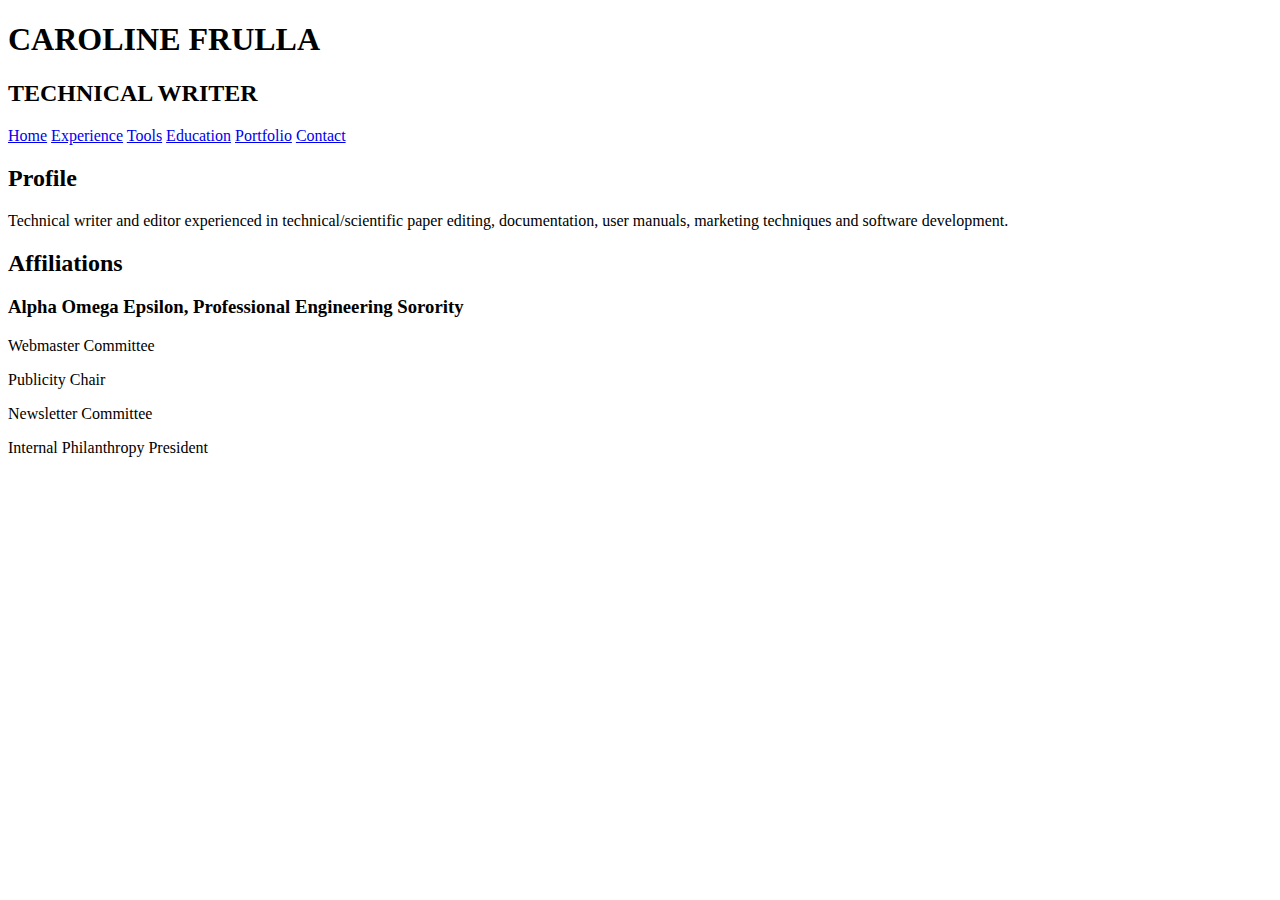
==== index.html @ d797f803 "Adding Example Index Files" ====
<!DOCTYPE html>
<html>
    <head>
        <link rel="stylesheet" type="text/css" href="styles.css">
        <meta charset="utf-8">
        <meta name="viewport" content="width=device-width, initial-scale=1">
        <title>Caroline Frulla</title>
    </head>
    
    <body>
        <header>
            <h1>CAROLINE FRULLA</h1>
            <h2>TECHNICAL WRITER</h2>
        </header>
        
        <nav>
            <a href="#index">Home</a>
            <a href="experience.html">Experience</a>
            <a href="tools.html">Tools</a>
            <a href="education.html">Education</a>
            <a href="portfolio.html">Portfolio</a>
            <a href="contact.html">Contact</a>
        </nav>
        
        <main>
            
                
            <section id="profile">
                <h2>Profile</h2>
                <p>Technical writer and editor experienced in technical/scientific paper editing, documentation, user manuals, marketing techniques and software development.</p>
            </section>
            
            
            
            <section id="affiliations">
                    <h2>Affiliations</h2>
                    <h3>Alpha Omega Epsilon, Professional Engineering Sorority</h3>
                    <p>Webmaster Committee</p>
                    <p>Publicity Chair</p>
                    <p>Newsletter Committee</p>
                    <p>Internal Philanthropy President</p>
            </section>
            
            
            
        </main>
    </body>
</html>
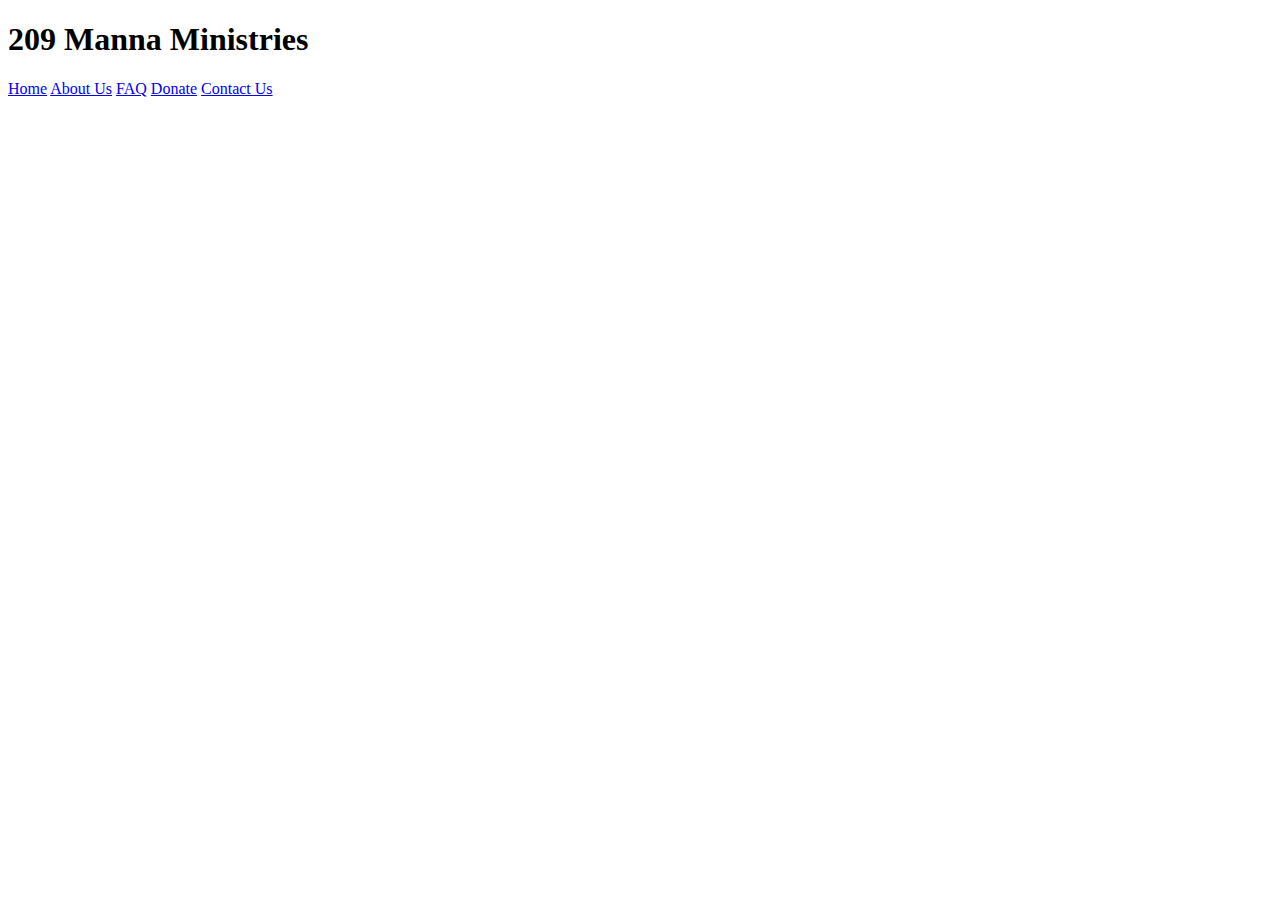
==== commit 6fe8ef44: "Updated to reflect Wireframe" ====
--- a/index.html
+++ b/index.html
@@ -4,45 +4,36 @@
         <link rel="stylesheet" type="text/css" href="styles.css">
         <meta charset="utf-8">
         <meta name="viewport" content="width=device-width, initial-scale=1">
-        <title>Caroline Frulla</title>
+        <title>209 Manna Ministries Home</title>
     </head>
     
     <body>
         <header>
-            <h1>CAROLINE FRULLA</h1>
-            <h2>TECHNICAL WRITER</h2>
+            <h1>209 Manna Ministries</h1>
         </header>
         
         <nav>
-            <a href="#index">Home</a>
-            <a href="experience.html">Experience</a>
-            <a href="tools.html">Tools</a>
-            <a href="education.html">Education</a>
-            <a href="portfolio.html">Portfolio</a>
-            <a href="contact.html">Contact</a>
+            <a href="#home">Home</a>
+            <a href="AboutUs.html">About Us</a>
+            <a href="FAQ.html">FAQ</a>
+            <a href="Donate.html">Donate</a>
+            <a href="ContactUs.html">Contact Us</a>
         </nav>
         
-        <main>
+        <main id="home">
             
-                
-            <section id="profile">
-                <h2>Profile</h2>
-                <p>Technical writer and editor experienced in technical/scientific paper editing, documentation, user manuals, marketing techniques and software development.</p>
+            <section id="welcome">
             </section>
             
-            
-            
-            <section id="affiliations">
-                    <h2>Affiliations</h2>
-                    <h3>Alpha Omega Epsilon, Professional Engineering Sorority</h3>
-                    <p>Webmaster Committee</p>
-                    <p>Publicity Chair</p>
-                    <p>Newsletter Committee</p>
-                    <p>Internal Philanthropy President</p>
+            <section id="hours">
             </section>
             
-            
+            <section id="facebook">
+            </section>
             
         </main>
+        
+        <footer>
+        </footer>
     </body>
 </html>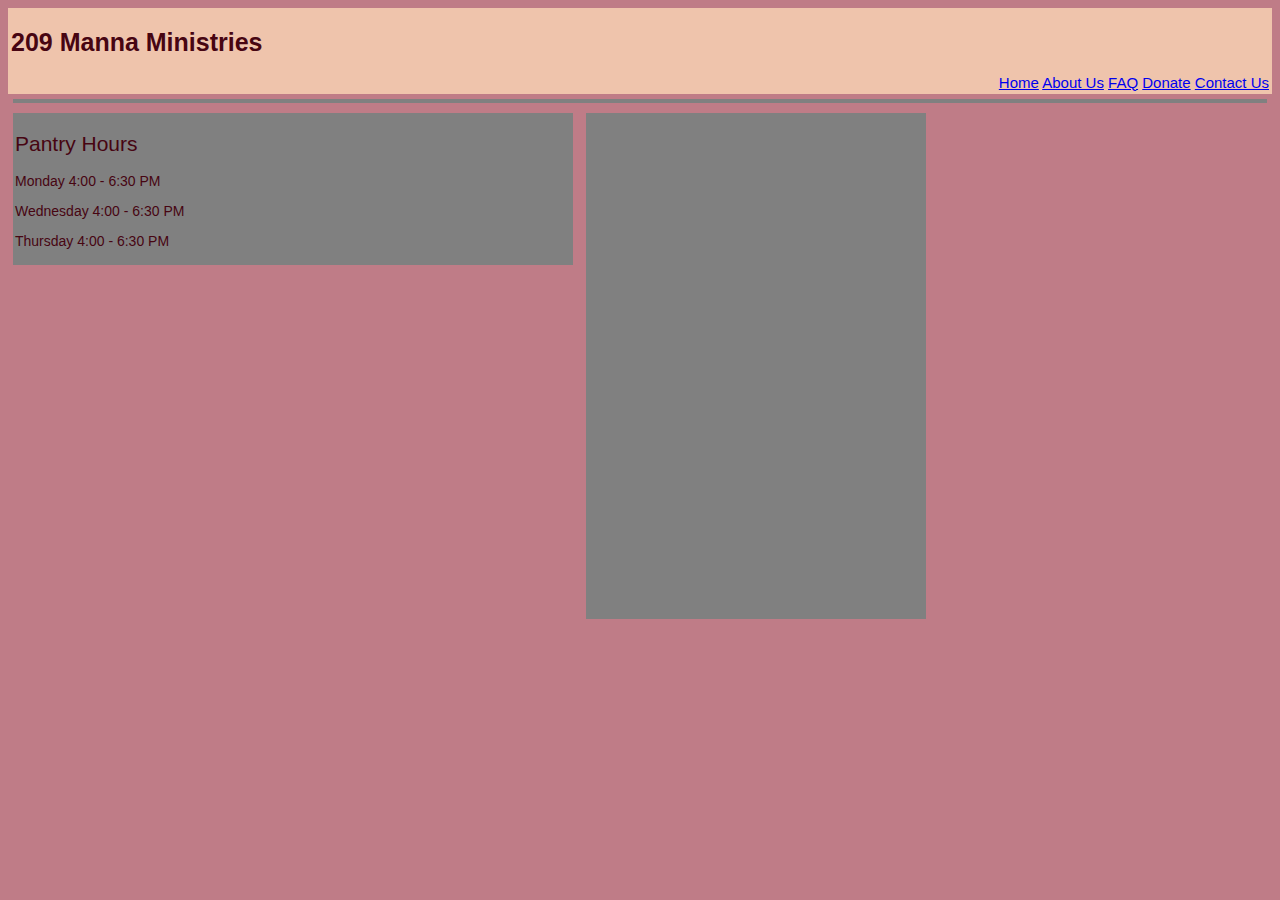
==== commit 9e9ecc6e: "Updates" ====
--- a/index.html
+++ b/index.html
@@ -10,15 +10,16 @@
     <body>
         <header>
             <h1>209 Manna Ministries</h1>
+            <nav>
+                <a href="#home">Home</a>
+                <a href="AboutUs.html">About Us</a>
+                <a href="FAQ.html">FAQ</a>
+                <a href="Donate.html">Donate</a>
+                <a href="ContactUs.html">Contact Us</a>
+            </nav>
         </header>
         
-        <nav>
-            <a href="#home">Home</a>
-            <a href="AboutUs.html">About Us</a>
-            <a href="FAQ.html">FAQ</a>
-            <a href="Donate.html">Donate</a>
-            <a href="ContactUs.html">Contact Us</a>
-        </nav>
+        
         
         <main id="home">
             
@@ -26,9 +27,14 @@
             </section>
             
             <section id="hours">
+                <h2>Pantry Hours</h2>
+                <p>Monday 4:00 - 6:30 PM</p>
+                <p>Wednesday  4:00 - 6:30 PM</p>
+                <p>Thursday     4:00 - 6:30 PM</p>
             </section>
             
             <section id="facebook">
+                <iframe src="https://www.facebook.com/plugins/page.php?href=https%3A%2F%2Fwww.facebook.com%2F209MannaMinistries%2F&tabs=timeline&width=340&height=500&small_header=true&adapt_container_width=true&hide_cover=false&show_facepile=true&appId" width="340" height="500" style="border:none;overflow:hidden" scrolling="no" frameborder="0" allowTransparency="true"></iframe>
             </section>
             
         </main>
@@ -36,4 +42,4 @@
         <footer>
         </footer>
     </body>
-</html>+</html>
--- a/styles.css
+++ b/styles.css
@@ -0,0 +1,91 @@
+@charset "utf-8";
+
+html {
+	font-size: 62.5%;
+	/* 62.5% allows us to think of em as px. */
+}
+
+/* Set the default <body> properties. */
+body {
+	background-color: #BF7C87;
+	color: #470512;
+	font-family: Arial, Verdana, "Lucida Sans", sans-serif;
+}
+
+header {
+    background-color: #EFC4AC;  
+    padding: 3px;
+}
+
+h1 {
+    font-size: 25px;
+    font-size: 2.5rem;
+}
+
+h2 {
+    font-size: 21px;
+    font-size: 2.1rem;
+	font-weight: normal;
+}
+
+h3 {
+    font-size: 18px;
+    font-size: 1.8rem;
+}
+
+h4 {
+    font-size: 14px;
+    font-size: 1.4rem;
+	text-transform: uppercase;
+}
+
+p, li {
+    font-size: 14px;
+    font-size: 1.4rem;
+}
+
+nav {
+    overflow: hidden;
+    position: relative;
+    width: 100%;
+    margin-left: auto;
+    margin-right: auto;
+    margin: 0px;
+    background-color: #EFC4AC;
+    text-align: right;
+    font-size: 15px;
+}
+
+nav ul {
+	list-style: none;
+}
+
+section {
+    border: 2px solid grey;
+    background-color: grey;
+    margin: 5px;
+}
+
+#currentPage {
+	font-weight: bold;	
+	color: Brown;
+}
+
+#hours {
+    width:560px;
+    padding-right: 10px;
+    display: inline-block;
+    box-sizing: border-box;
+    vertical-align: top;
+    text-align: left;
+    
+}
+
+#facebook {
+    width:340px;
+    display: inline-block;
+    box-sizing: border-box;
+    vertical-align: top;
+    text-align: right;
+}
+
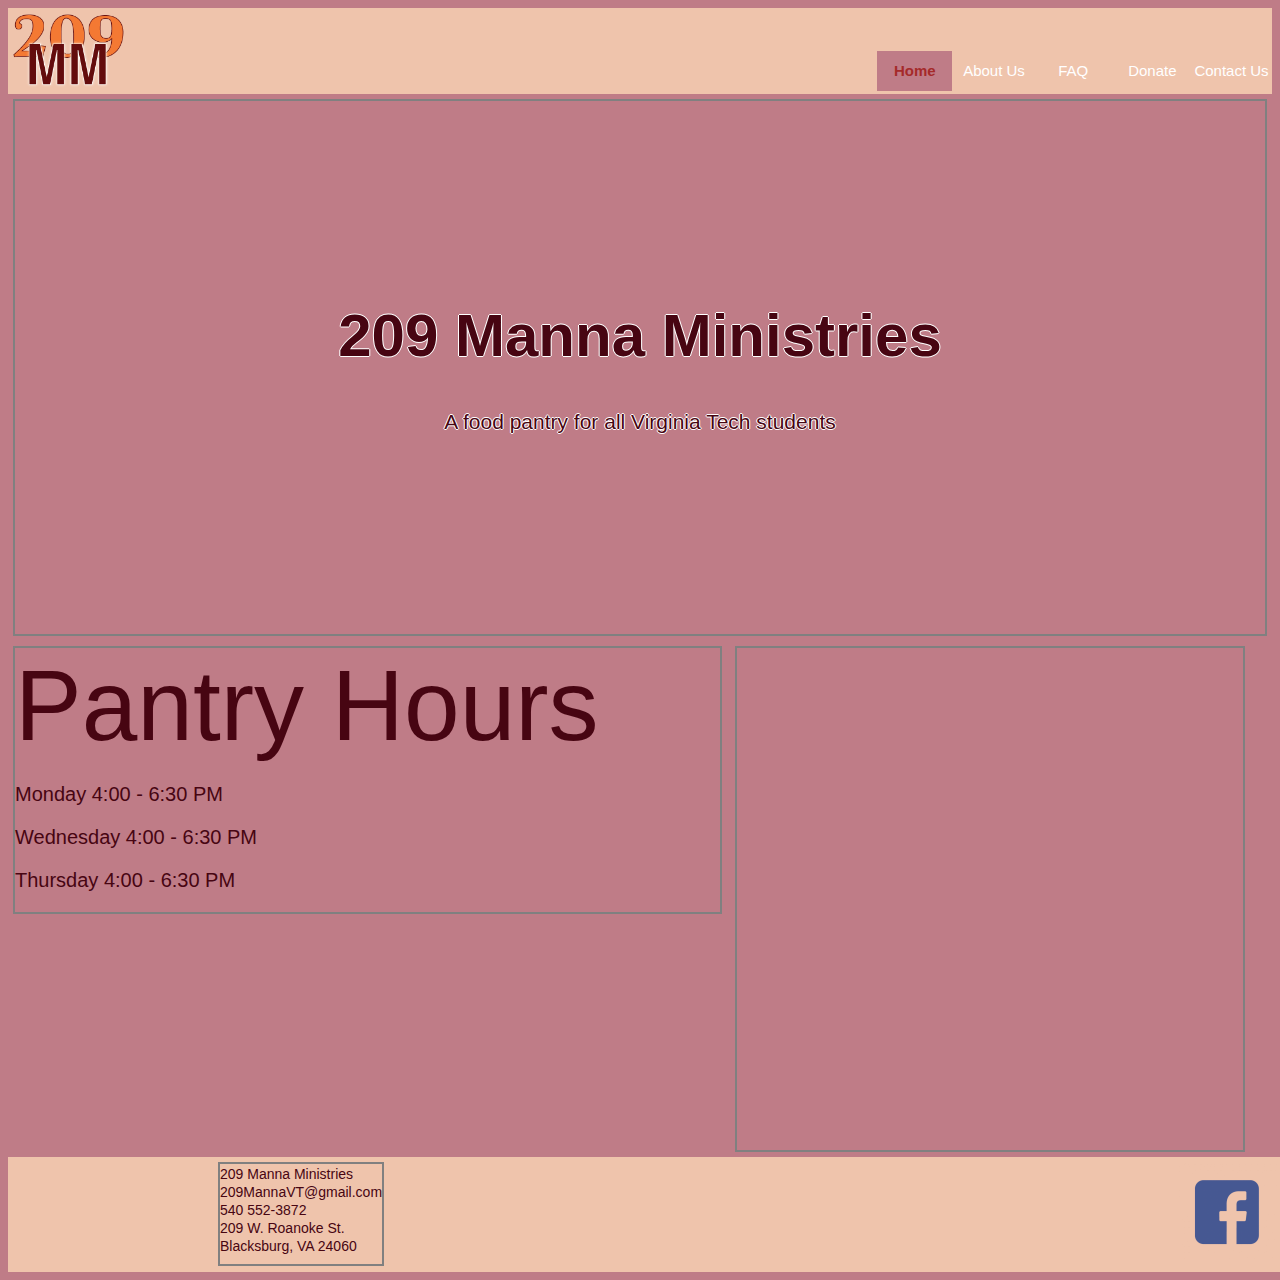
==== commit d55d8e16: "Updates" ====
--- a/index.html
+++ b/index.html
@@ -9,9 +9,9 @@
     
     <body>
         <header>
-            <h1>209 Manna Ministries</h1>
             <nav>
-                <a href="#home">Home</a>
+            <img class="logo" src="_img/209MannaMinistries_logo.png">
+                <a id="currentPage">Home</a>
                 <a href="AboutUs.html">About Us</a>
                 <a href="FAQ.html">FAQ</a>
                 <a href="Donate.html">Donate</a>
@@ -23,7 +23,9 @@
         
         <main id="home">
             
-            <section id="welcome">
+            <section id="banner">
+                <h1>209 Manna Ministries</h1>
+                <h2>A food pantry for all Virginia Tech students</h2>
             </section>
             
             <section id="hours">
@@ -40,6 +42,16 @@
         </main>
         
         <footer>
+            <iframe src="https://www.google.com/maps/embed?pb=!1m18!1m12!1m3!1d3176.834508717844!2d-80.41806448489821!3d37.2279033512067!2m3!1f0!2f0!3f0!3m2!1i1024!2i768!4f13.1!3m3!1m2!1s0x884d950ca6bee505%3A0x7845df620bc9c657!2s209+Manna+Ministries!5e0!3m2!1sen!2sus!4v1493027485326" width="200" height="100" frameborder="0" style="border:0" allowfullscreen></iframe>
+            <section id="contact">
+            <p>209 Manna Ministries</p>
+            <p> <a id="email">209MannaVT@gmail.com</a></p>
+            <p>540 552-3872</p>
+            <p>209 W. Roanoke St.</p>
+            <p>Blacksburg, VA 24060</p>
+            </section>
+            
+            <a src="www.facebook.com"><img src="_img/facebook.png"></a>
         </footer>
     </body>
 </html>
--- a/styles.css
+++ b/styles.css
@@ -48,6 +48,7 @@
     overflow: hidden;
     position: relative;
     width: 100%;
+    height: 80px;
     margin-left: auto;
     margin-right: auto;
     margin: 0px;
@@ -56,13 +57,58 @@
     font-size: 15px;
 }
 
-nav ul {
-	list-style: none;
+nav a {
+    display: inline-block;
+    margin-top: 40px;
+    vertical-align:baseline;
+    width: 75px;
+    line-height: 40px;
+    text-decoration: none;
+    text-align: center;
+    color: white;
+}
+
+nav a:hover {
+    background-color: #ddd;
+    color: #BF7C87;
+}
+
+#currentPage {
+	background-color: #BF7C87;
+	color: white;
+}
+
+.logo {
+    display: inline-block;
+    float:left;
+    vertical-align: top;
+    height:80px;
+}
+
+#banner {
+    overflow: hidden;
+    width: 100%
+    height: 800px;
+    background: url(_img/209MannaMinistries.gif) no-repeat;
+    background-size: cover;
+}
+
+#banner h1 {
+    text-align: center;
+    font-size: 6em;
+    margin-top: 200px;
+    text-shadow: -1px 0 white, 0 1px white, 1px 0 white, 0 -1px white;
+}
+
+#banner h2 {
+    text-align: center;
+    margin-bottom: 200px;
+    text-outline: 2px 2px #ffffff;
+    text-shadow: -1px 0 white, 0 1px white, 1px 0 white, 0 -1px white;
 }
 
 section {
     border: 2px solid grey;
-    background-color: grey;
     margin: 5px;
 }
 
@@ -72,20 +118,59 @@
 }
 
 #hours {
-    width:560px;
+    width:55%;
     padding-right: 10px;
     display: inline-block;
-    box-sizing: border-box;
     vertical-align: top;
     text-align: left;
+}
+
+#hours h2 {
+    font-size: 10em;
+    margin-top: auto;
+    margin-bottom: auto;
+}
+
+#hours p {
+    font-size: 2em;
+}
+
+#facebook {
+    width:40%;
+    display: inline-block;
+    vertical-align: top;
+    text-align: center
+}
+
+footer {
+    width: 100%;
+    background-color: #EFC4AC;
+    height:105px;
+    display: inline-block;
+    padding: 5px 5px 5px 5px;
+}
+
+footer iframe {
+    position: inherit;
+    float:left;
+}
+
+footer #contact {
+    clear:left;
+    display: inline-block;
+    vertical-align: top;
+    height: 100px;
+    margin-top: 0px;
     
 }
 
-#facebook {
-    width:340px;
-    display: inline-block;
-    box-sizing: border-box;
-    vertical-align: top;
-    text-align: right;
+#contact p {
+    margin-top: 2px;
+    margin-bottom: 2px;
 }
 
+footer img{
+    height: 100px;
+    float:right;
+    vertical-align: top;
+}
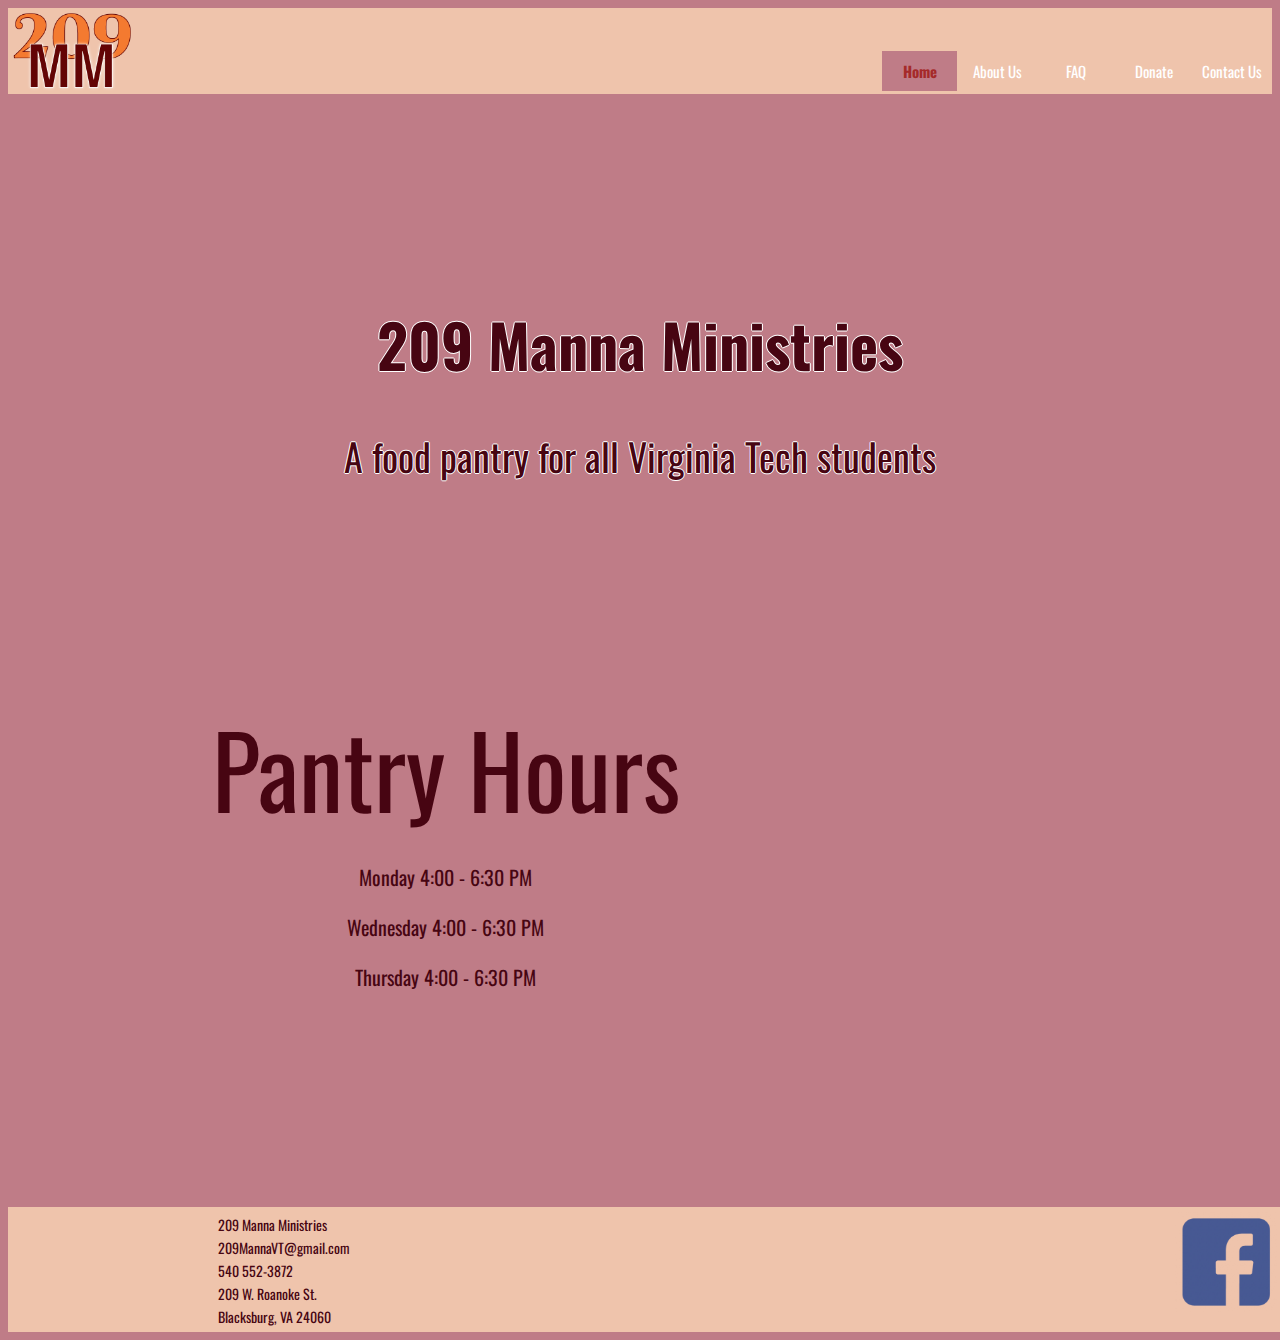
==== commit 43bbf0c9: "Updates" ====
--- a/index.html
+++ b/index.html
@@ -2,6 +2,7 @@
 <html>
     <head>
         <link rel="stylesheet" type="text/css" href="styles.css">
+        <link href="https://fonts.googleapis.com/css?family=Oswald" rel="stylesheet">
         <meta charset="utf-8">
         <meta name="viewport" content="width=device-width, initial-scale=1">
         <title>209 Manna Ministries Home</title>
@@ -28,6 +29,8 @@
                 <h2>A food pantry for all Virginia Tech students</h2>
             </section>
             
+            <section id="homecontent">
+            
             <section id="hours">
                 <h2>Pantry Hours</h2>
                 <p>Monday 4:00 - 6:30 PM</p>
@@ -37,6 +40,8 @@
             
             <section id="facebook">
                 <iframe src="https://www.facebook.com/plugins/page.php?href=https%3A%2F%2Fwww.facebook.com%2F209MannaMinistries%2F&tabs=timeline&width=340&height=500&small_header=true&adapt_container_width=true&hide_cover=false&show_facepile=true&appId" width="340" height="500" style="border:none;overflow:hidden" scrolling="no" frameborder="0" allowTransparency="true"></iframe>
+            </section>
+        
             </section>
             
         </main>
--- a/styles.css
+++ b/styles.css
@@ -9,7 +9,7 @@
 body {
 	background-color: #BF7C87;
 	color: #470512;
-	font-family: Arial, Verdana, "Lucida Sans", sans-serif;
+	font-family: 'Oswald', sans-serif;
 }
 
 header {
@@ -17,15 +17,20 @@
     padding: 3px;
 }
 
+#currentPage {
+	background-color: #BF7C87;
+    color: #470512;
+}
+
 h1 {
     font-size: 25px;
     font-size: 2.5rem;
 }
 
 h2 {
-    font-size: 21px;
-    font-size: 2.1rem;
+    font-size: 3.8rem;
 	font-weight: normal;
+    text-align: center;
 }
 
 h3 {
@@ -43,6 +48,11 @@
     font-size: 14px;
     font-size: 1.4rem;
 }
+
+section a {
+    color: #EFC4AC;
+}
+
 
 nav {
     overflow: hidden;
@@ -60,7 +70,7 @@
 nav a {
     display: inline-block;
     margin-top: 40px;
-    vertical-align:baseline;
+    vertical-align: top;
     width: 75px;
     line-height: 40px;
     text-decoration: none;
@@ -73,9 +83,10 @@
     color: #BF7C87;
 }
 
-#currentPage {
-	background-color: #BF7C87;
-	color: white;
+
+
+#currentPage a {
+    color: #470512;
 }
 
 .logo {
@@ -108,13 +119,18 @@
 }
 
 section {
-    border: 2px solid grey;
     margin: 5px;
 }
 
 #currentPage {
 	font-weight: bold;	
 	color: Brown;
+}
+
+#homecontent {
+    width:70%;
+    margin-left: auto;
+    margin-right: auto;
 }
 
 #hours {
@@ -129,10 +145,12 @@
     font-size: 10em;
     margin-top: auto;
     margin-bottom: auto;
+    text-align: center;
 }
 
 #hours p {
     font-size: 2em;
+    text-align: center;
 }
 
 #facebook {
@@ -140,12 +158,34 @@
     display: inline-block;
     vertical-align: top;
     text-align: center
+}
+
+#faq img {
+    width: 40%;
+    float: left;
+    display: inline-block;
+    padding-bottom: 10px;
+}
+
+#faqs{
+    width: 55%;
+    display: inline-block;
+    float:right;
+}
+
+.question {
+    color:white;
+    margin-bottom: 0px;
+}
+
+.answer {
+    margin-top: 0px;
 }
 
 footer {
     width: 100%;
     background-color: #EFC4AC;
-    height:105px;
+    height:115px;
     display: inline-block;
     padding: 5px 5px 5px 5px;
 }
@@ -160,8 +200,17 @@
     display: inline-block;
     vertical-align: top;
     height: 100px;
-    margin-top: 0px;
-    
+    margin-top: 0px;   
+}
+
+footer img{
+    height: 100px;
+    float:right;
+    vertical-align: top;
+}
+
+footer a {
+    color: #470512;
 }
 
 #contact p {
@@ -169,8 +218,146 @@
     margin-bottom: 2px;
 }
 
-footer img{
-    height: 100px;
-    float:right;
-    vertical-align: top;
-}
+#contactus {
+    height:560px;
+    width: 100%;
+}
+
+#contactus img{
+    display: inline-block;
+    max-width: 35%;
+    float:left;
+    padding: 10px;
+}
+
+#box {
+    display: inline-block;
+    float: right;
+	width: 55%;
+	background-color: #EFC4AC;
+	margin: 10px;
+    margin-right: 30px;
+	padding: 10px;
+	box-shadow: 0 4px 10px 0 rgba(0,0,0,0.2); 0 4px 20px 0;
+	}
+	
+input[type=text], select, textarea {
+    width: 100%; 
+    padding: 12px;  
+    border: 1px solid black;
+    border-radius: 4px; 
+    box-sizing: border-box; 
+    margin-top: 20px;
+    margin-bottom: 16px;
+    resize: vertical; 
+}
+
+input[type=submit] {
+    background-color: grey;
+    color: #470512;
+    padding: 12px 20px;
+    border: none;
+    border-radius: 4px;
+}
+
+input[type=submit]:hover {
+    background-color: black;
+}
+
+#aboutUs {
+    font-family: 'Oswald', sans-serif;
+}
+
+#statistics h3 {
+    width: 100%;
+    font-size: 1.8rem;
+	font-weight: normal;
+    display: inline-block;
+    margin-bottom: 0px;
+    text-align: center;
+}
+
+#statistics {
+    background-color: #EFC4AC;
+    width: 70%;
+    margin-left: auto;
+    margin-right: auto;
+    padding-bottom: 10px;
+}
+
+#mission p {
+    width:70%;
+    margin-top: 5px;
+    margin-left: auto;
+    margin-right: auto;
+}
+
+#statistics p {
+    width:50%;
+    margin-top: 5px;
+    margin-left: auto;
+    margin-right: auto;
+}
+
+#about p{
+    width:70%;
+    margin-top: 5px;
+    margin-left: auto;
+    margin-right: auto;
+}
+
+#holly, #kelsey, #bret, #jim {
+    width:100%;
+    height: 300px;
+    display: inline-block;
+    vertical-align: top;
+}
+
+#holly img, #bret img {
+    width: 250px;
+    border-radius: 50%;
+    float: left;
+    margin-right: 20px;
+}
+
+#kelsey img, #jim img {
+    width: 250px;
+    border-radius: 50%;
+    float: right;
+    margin-left: 20px;
+}
+
+#kelsey, #jim {
+    text-align: right;
+}
+
+#biography {
+    width: 70%;
+    margin-left: auto;
+    margin-right: auto;
+    
+}
+
+
+.title {
+    color:darkgray;
+}
+
+#donate {
+    width: 70%;
+    margin-left: auto;
+    margin-right: auto;
+}
+
+#donate ul {
+    margin-bottom:20px;
+    overflow:hidden;
+}
+
+#donate li {
+    list-style: circle;
+    width:50%;
+    line-height:1.5em;
+    float:left;
+    display:inline;
+}